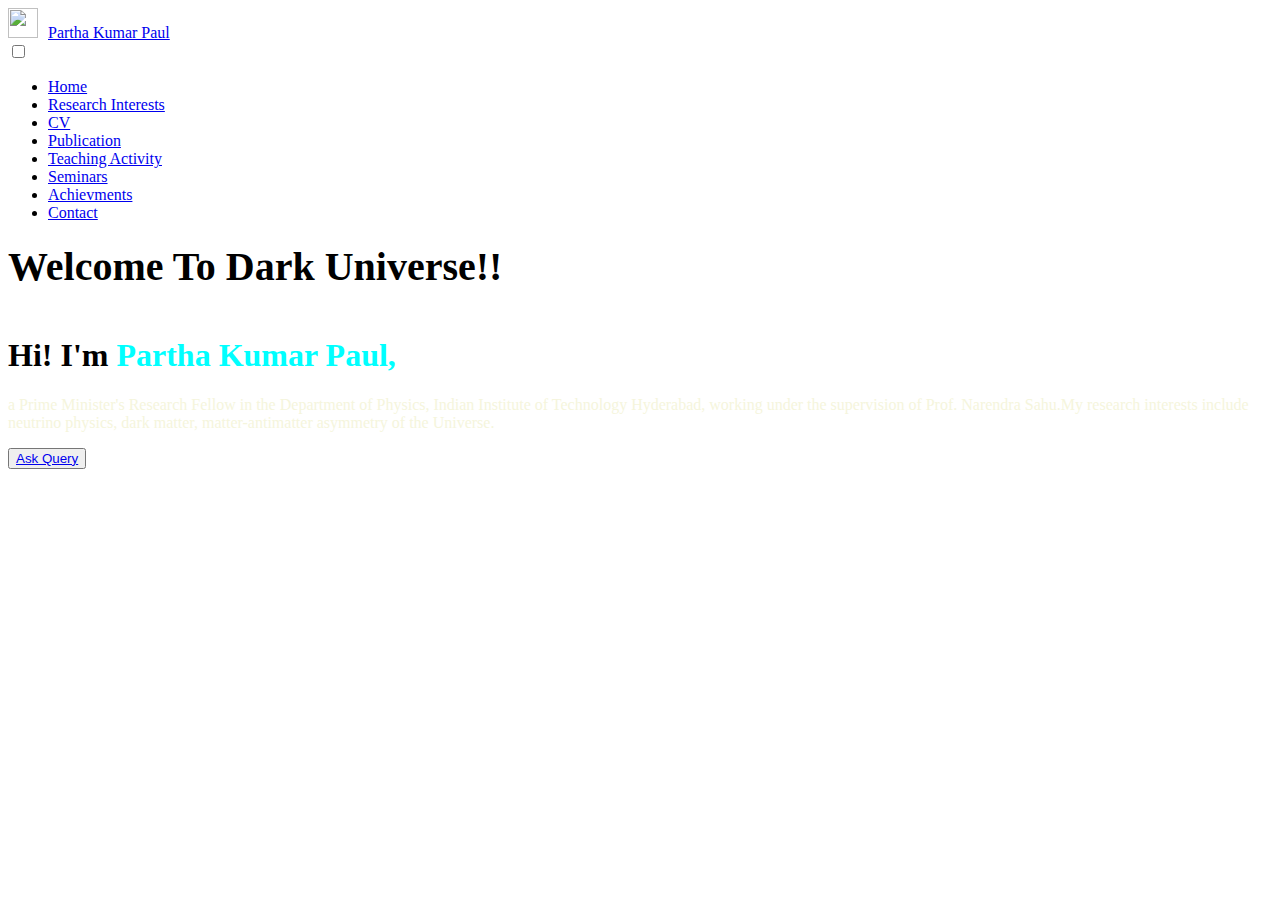
==== index.html @ 605f76fd "Update index.html" ====
<!DOCTYPE html>
<html lang="en">
  <head>
    <meta charset="UTF-8" />
    <meta http-equiv="X-UA-Compatible" content="IE=edge" />
    <meta name="viewport" content="width=device-width, initial-scale=1.0" />
    <link
      href="https://cdn.jsdelivr.net/npm/remixicon@3.2.0/fonts/remixicon.css"
      rel="stylesheet"
    />
    <link rel="stylesheet" href="https://cdnjs.cloudflare.com/ajax/libs/font-awesome/6.4.2/css/all.min.css" integrity="sha512-z3gLpd7yknf1YoNbCzqRKc4qyor8gaKU1qmn+CShxbuBusANI9QpRohGBreCFkKxLhei6S9CQXFEbbKuqLg0DA==" crossorigin="anonymous" referrerpolicy="no-referrer" />

    <link rel="stylesheet" href="styles.css" />
    <!-- href="https://cdn.jsdelivr.net/npm/remixicon@3.2.0/fonts/remixicon.css" -->
    <title>Partha Kumar Paul</title>
  </head>
  <body>
    <nav>
      <div class="nav__content">
        <div class="logo"><img src="iithlogo.jpg" alt="" style="width: 30px; height: 30px; margin-right: 10px;"><span><a href="https://www.iith.ac.in/" target="_blank">Partha Kumar Paul</a></span></div>
        <label for="check" class="checkbox">
          <i class="ri-menu-line"></i>
        </label>
        <input type="checkbox" name="check" id="check" />
        <ul>
          <li><a href="index.html">Home</a></li>
          <li><a href="research.html">Research Interests</a></li>
          <li><a href="cv.html">CV</a></li>
          <li><a href="publication.html">Publication</a></li>
          <li><a href="teaching.html">Teaching Activity</a></li>
          <li><a href="seminar.html">Seminars</a></li>
          <li><a href="achievement.html">Achievments</a></li>
          <li><a href="contact.html">Contact</a></li>
         
        </ul>
      </div>
    </nav>
    <section class="section">
     
      <div class="section__container">
      
        <div class="content">
          <div class="links">
            
              <a href="https://inspirehep.net/authors/2078534?ui-citation-summary=true" target="_blank"><i class="fa-solid fa-circle-exclamation fa-rotate-180"></i></a>
              <a href="https://www.researchgate.net/profile/Partha-Paul-9" target="_blank"><i class="fa-brands fa-researchgate"></i></a>
              <a href="https://orcid.org/0000-0002-9107-5635" target="_blank"><i class="fa-brands fa-orcid"></i></a>
             <a href="https://scholar.google.com/citations?hl=en&view_op=list_works&authuser=1&gmla=AJ1KiT3JBwSY2fh0YxlFRKehvzVz2utUUzYBkv5wB1Ab1hX8PxlOo_nEYWjcD45Z_-T-JB82y5G6nnywBRdv_SKWBu4aAvqDV18ERTHiY2I&user=CMHKMmEAAAAJ" target="_blank"><i class="fa-solid fa-graduation-cap"></i></a> 
              
             
          

          </div>
          <div class="oth">
  
          <h1 class="title">
           <span style="font-size: 40px;" >Welcome To Dark Universe!!<br /><br/></span> Hi! I'm <span style="color: aqua;"> Partha Kumar Paul,</span> 
          </h1>
          <p class="description" style="color: beige;">
            a Prime Minister's Research Fellow in the Department of Physics, Indian Institute of Technology Hyderabad, working under the supervision of Prof. Narendra Sahu.My research interests include neutrino physics, dark matter, matter-antimatter asymmetry of the Universe.</p>
          <div class="action__btns">
            <button class="hire__me"><a href="query.html" >Ask Query</a></button>
           
          </div>
        </div>
          
        </div>
      
        <div class="image">
          <div class="circle"></div>
          <div class="circle"></div>
       </div>
       
      </div>
    </section>
  </body>
</html>
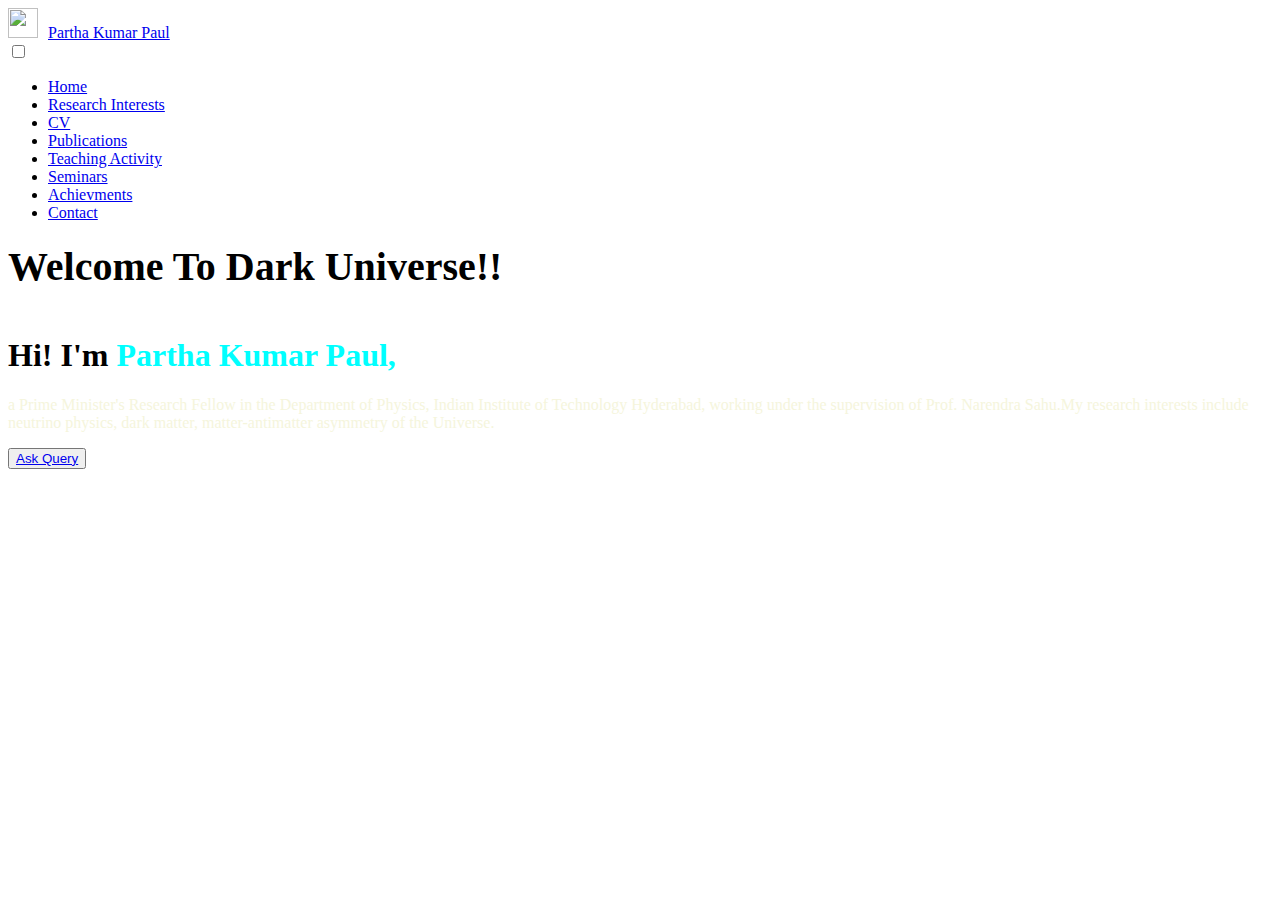
==== commit fd178350: "Update index.html" ====
--- a/index.html
+++ b/index.html
@@ -26,7 +26,7 @@
           <li><a href="index.html">Home</a></li>
           <li><a href="research.html">Research Interests</a></li>
           <li><a href="cv.html">CV</a></li>
-          <li><a href="publication.html">Publication</a></li>
+          <li><a href="publication.html">Publications</a></li>
           <li><a href="teaching.html">Teaching Activity</a></li>
           <li><a href="seminar.html">Seminars</a></li>
           <li><a href="achievement.html">Achievments</a></li>
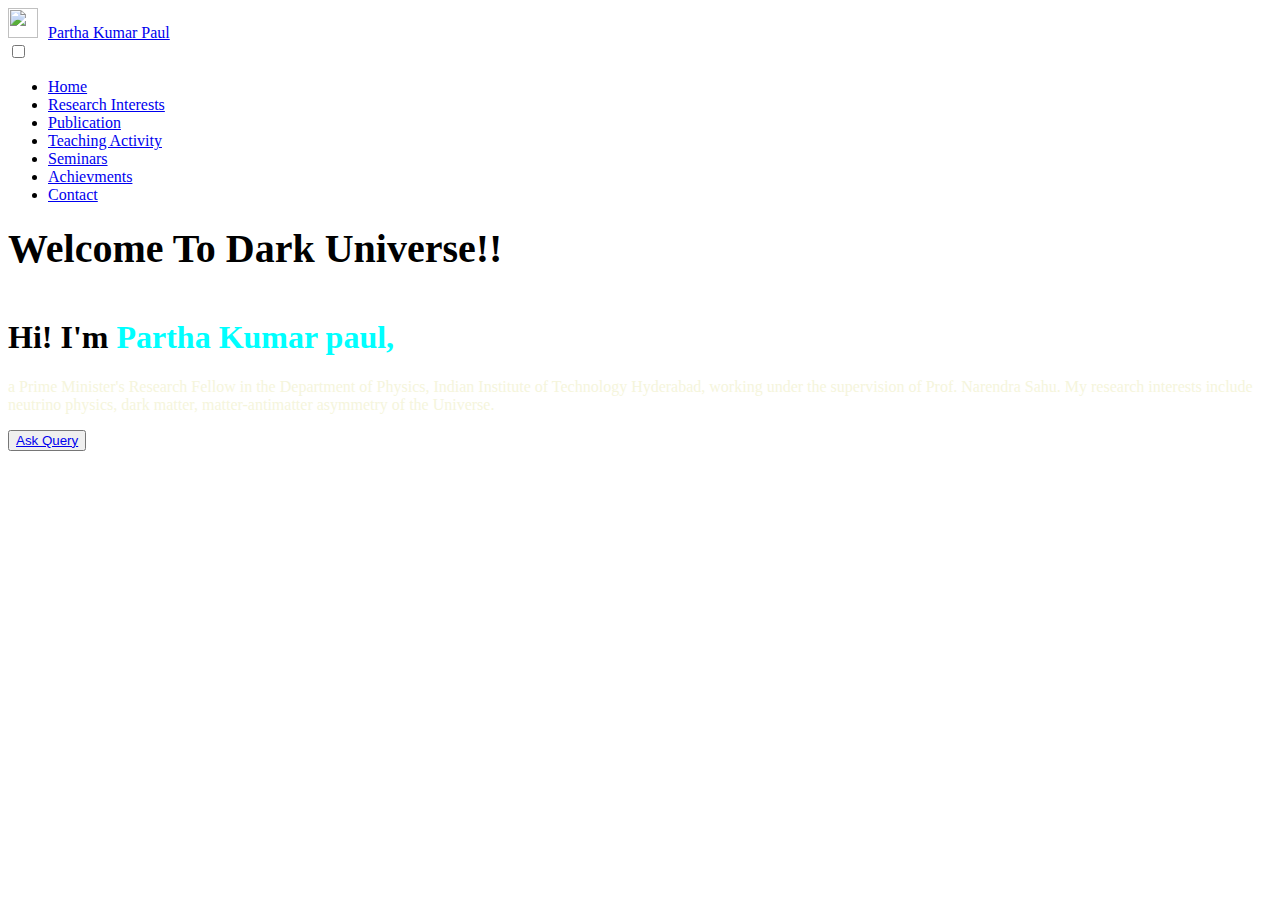
==== commit 995e6673: "Add files via upload" ====
--- a/index.html
+++ b/index.html
@@ -25,8 +25,8 @@
         <ul>
           <li><a href="index.html">Home</a></li>
           <li><a href="research.html">Research Interests</a></li>
-          <li><a href="cv.html">CV</a></li>
-          <li><a href="publication.html">Publications</a></li>
+          <!-- <li><a href="cv.html">CV</a></li> -->
+          <li><a href="publication.html">Publication</a></li>
           <li><a href="teaching.html">Teaching Activity</a></li>
           <li><a href="seminar.html">Seminars</a></li>
           <li><a href="achievement.html">Achievments</a></li>
@@ -54,10 +54,10 @@
           <div class="oth">
   
           <h1 class="title">
-           <span style="font-size: 40px;" >Welcome To Dark Universe!!<br /><br/></span> Hi! I'm <span style="color: aqua;"> Partha Kumar Paul,</span> 
+           <span style="font-size: 40px;" >Welcome To Dark Universe!!<br /><br/></span> Hi! I'm <span style="color: aqua;"> Partha Kumar paul,</span> 
           </h1>
           <p class="description" style="color: beige;">
-            a Prime Minister's Research Fellow in the Department of Physics, Indian Institute of Technology Hyderabad, working under the supervision of Prof. Narendra Sahu.My research interests include neutrino physics, dark matter, matter-antimatter asymmetry of the Universe.</p>
+            a Prime Minister's Research Fellow in the Department of Physics, Indian Institute of Technology Hyderabad, working under the supervision of Prof. Narendra Sahu. My research interests include neutrino physics, dark matter, matter-antimatter asymmetry of the Universe.</p>
           <div class="action__btns">
             <button class="hire__me"><a href="query.html" >Ask Query</a></button>
            
